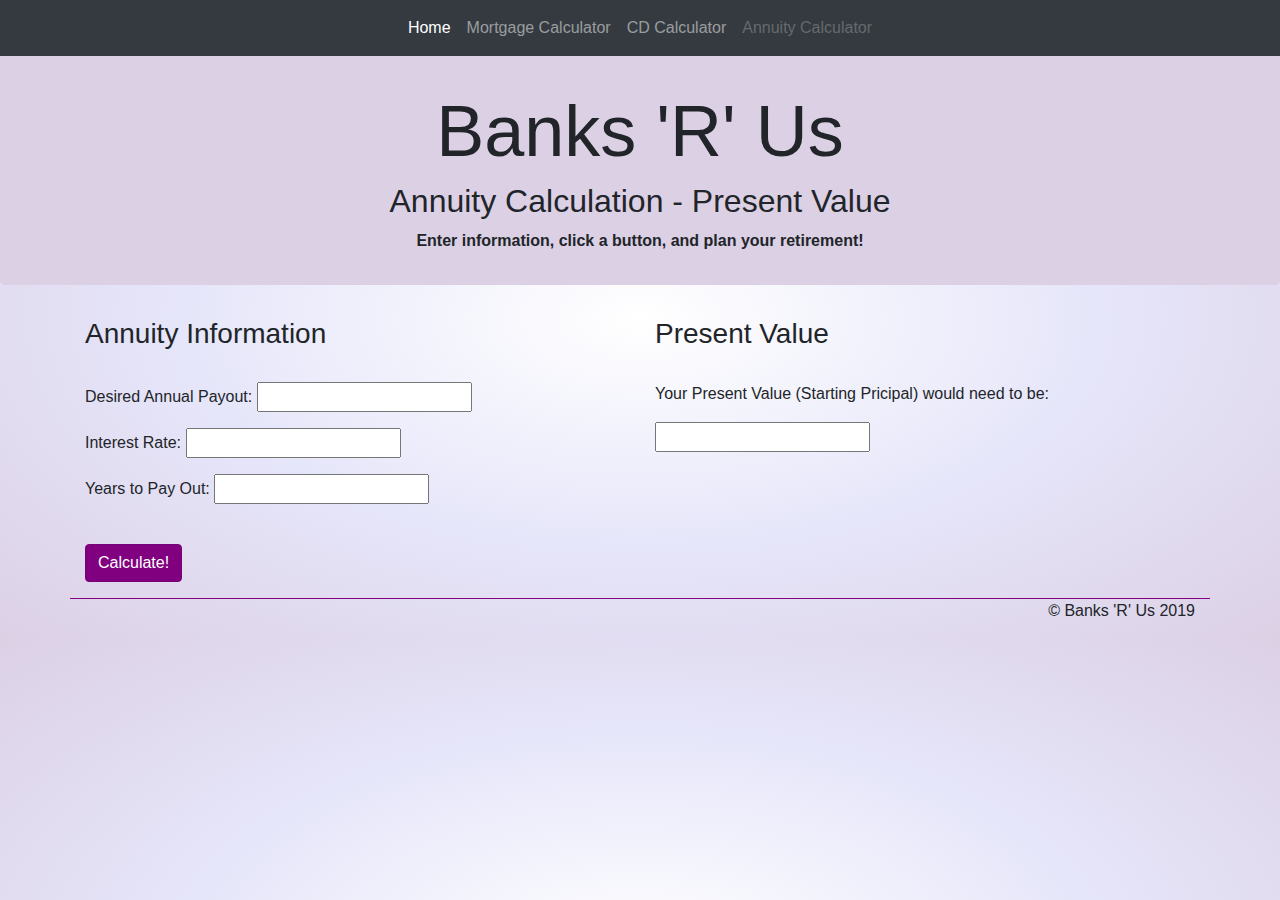
==== annuitycalc.html @ 93680fc1 "Mortgage Calculator" ====
<!DOCTYPE html>
<html lang="en">

<head>
    <!-- Required meta tags -->
    <meta charset="utf-8">
    <meta name="viewport" content="width=device-width, initial-scale=1, shrink-to-fit=no">

    <!-- Bootstrap CSS -->
    <link rel="stylesheet" href="https://stackpath.bootstrapcdn.com/bootstrap/4.3.1/css/bootstrap.min.css"
        integrity="sha384-ggOyR0iXCbMQv3Xipma34MD+dH/1fQ784/j6cY/iJTQUOhcWr7x9JvoRxT2MZw1T" crossorigin="anonymous">
    <!-- External CSS -->
    <link rel="stylesheet" href="css/styles.css" />

    <title>BanksRUs</title>
    <!--THIS IS THE ANNUITY PAGE FOR THE FINANCIAL CALCULATION PROJECT-->
</head>

<body>
    <!--Top Navigation Bar-->
    <nav class="navbar navbar-expand-lg navbar-dark bg-dark">
        <button class="navbar-toggler" type="button" data-toggle="collapse" data-target="#navbarsExample08"
            aria-controls="navbarsExample08" aria-expanded="false" aria-label="Toggle navigation">
            <span class="navbar-toggler-icon"></span>
        </button>
        <div class="collapse navbar-collapse justify-content-md-center" id="navbarsExample08">
            <ul class="navbar-nav">
                <li class="nav-item active">
                    <a class="nav-link" href="index.html">Home</a>
                </li>
                <li class="nav-item">
                    <a class="nav-link" href="mortgagecalc.html">Mortgage Calculator</a>
                </li>
                <li class="nav-item">
                    <a class="nav-link" href="cdcalc.html">CD Calculator</a>
                </li>
                <li class="nav-item">
                    <a class="nav-link disabled" href="annuitycalc.html">Annuity Calculator</a>
                </li>
            </ul>
        </div>
    </nav>
    <!--Top Navigation Bar End-->

    <!-- Main jumbotron for a primary marketing message or call to action -->
    <div class="jumbotron">
        <div class="container">
            <header>
                <h1 class="display-3">Banks 'R' Us</h1>
                <h2>Annuity Calculation - Present Value</h2>
                <div class="row">
                    <div class="col-md-8 offset-md-2">
                        <p><strong>Enter information, click a button, and plan your retirement!</strong>
                        </p>
                    </div>
                </div>
            </header>
        </div>
    </div>
    <!--Junbotron heading end -->

    <main>

        <div class="container">
            <!-- Example row of columns -->
            <div class="row">
                <div class="col-md-6">
                    <h3>Annuity Information</h3>
                    <br />
                    <p>Desired Annual Payout: <input type="number" id="payoutAmount" /></p>
                    <p>Interest Rate: <input type="number" id="interestAnnuityRate" /></p>
                    <p>Years to Pay Out: <input type="number" id="payoutYears" /></p>
                    <br />
                    <p><input id="calcCd" class="btn btn-purple" role="button" type="button" value="Calculate!" /></p>
                </div>
                <div class="col-md-6">
                    <h3>Present Value</h3>
                    <br />
                    <p>Your Present Value (Starting Pricipal) would need to be: </p>
                    <p><input type="number" id="answertotal" /></p>
                </div>
            </div>

        </div> <!-- /container -->

    </main>

    <footer class="container">
        <p>&copy; Banks 'R' Us 2019</p>
    </footer>
    <script src="https://code.jquery.com/jquery-3.3.1.slim.min.js"
        integrity="sha384-q8i/X+965DzO0rT7abK41JStQIAqVgRVzpbzo5smXKp4YfRvH+8abtTE1Pi6jizo"
        crossorigin="anonymous"></script>
    <script>window.jQuery || document.write('<script src="/docs/4.3/assets/js/vendor/jquery-slim.min.js"><\/script>')</script>
    <script src="/docs/4.3/dist/js/bootstrap.bundle.min.js"
        integrity="sha384-xrRywqdh3PHs8keKZN+8zzc5TX0GRTLCcmivcbNJWm2rs5C8PRhcEn3czEjhAO9o"
        crossorigin="anonymous"></script>
</body>

</html>
---- css/styles.css ----
/* This is an additional stylesheet for the Financial Calculations site*/

/* Hide Success and Danger Msg Elements on page load */
.hidden {
  display: none;
}

/* Stylesheet code from the Bootstrap Jumbotron template */

.bd-placeholder-img {
  font-size: 1.125rem;
  text-anchor: middle;
  -webkit-user-select: none;
  -moz-user-select: none;
  -ms-user-select: none;
  user-select: none;
}

@media (min-width: 768px) {
  .bd-placeholder-img-lg {
    font-size: 3.5rem;
  }
}

/* Color and bottom padding change for the Jumbotron section */

.jumbotron {
  padding: 2rem 1rem 1rem;
  margin-bottom: 2rem;
  background-color: #DCD0E5;
  border-radius: 0.3rem;
}

/* Formatting for the Header */

header {
  text-align: center;
}

body {
  background-color: lavender;
  height: 100%;
  background-image: radial-gradient(white, lavender, #DCD0E5);
}

/* Formatting for the Footer */

footer {
  clear: left;
  border-top: thin solid purple;
  text-align: right;
}

/* Fix links so that they are underlined when one hovers over them */

.nav-link:hover,
.nav-link:focus {
  text-decoration: underline;
}

/* Change button color */

.btn-purple {
  color: #fff;
  background-color: purple;
  border-color: rgb(119, 2, 119);
}

.btn-margin {
  margin: auto;
  display: inline;
}

/* Change the background stripe color for the Shopping Cart table */

tr:nth-child(even) {
  background-color: #DCD0E5;
}

/* Extra-Small devices (landscape phones, 576px and down) */

@media (max-width: 576px) {
  
}

/* Small devices (landscape phones, 576px and up) */

@media (min-width: 576px) {
}

/* Medium devices (tablets, 768px and up) */

@media (min-width: 768px) {
  
}

/* Large devices (desktops, 992px and up) */

@media (min-width: 992px) {
  
}

/* Extra large devices (large desktops, 1200px and up) */

@media (min-width: 1200px) {: no-repeat;
  
}
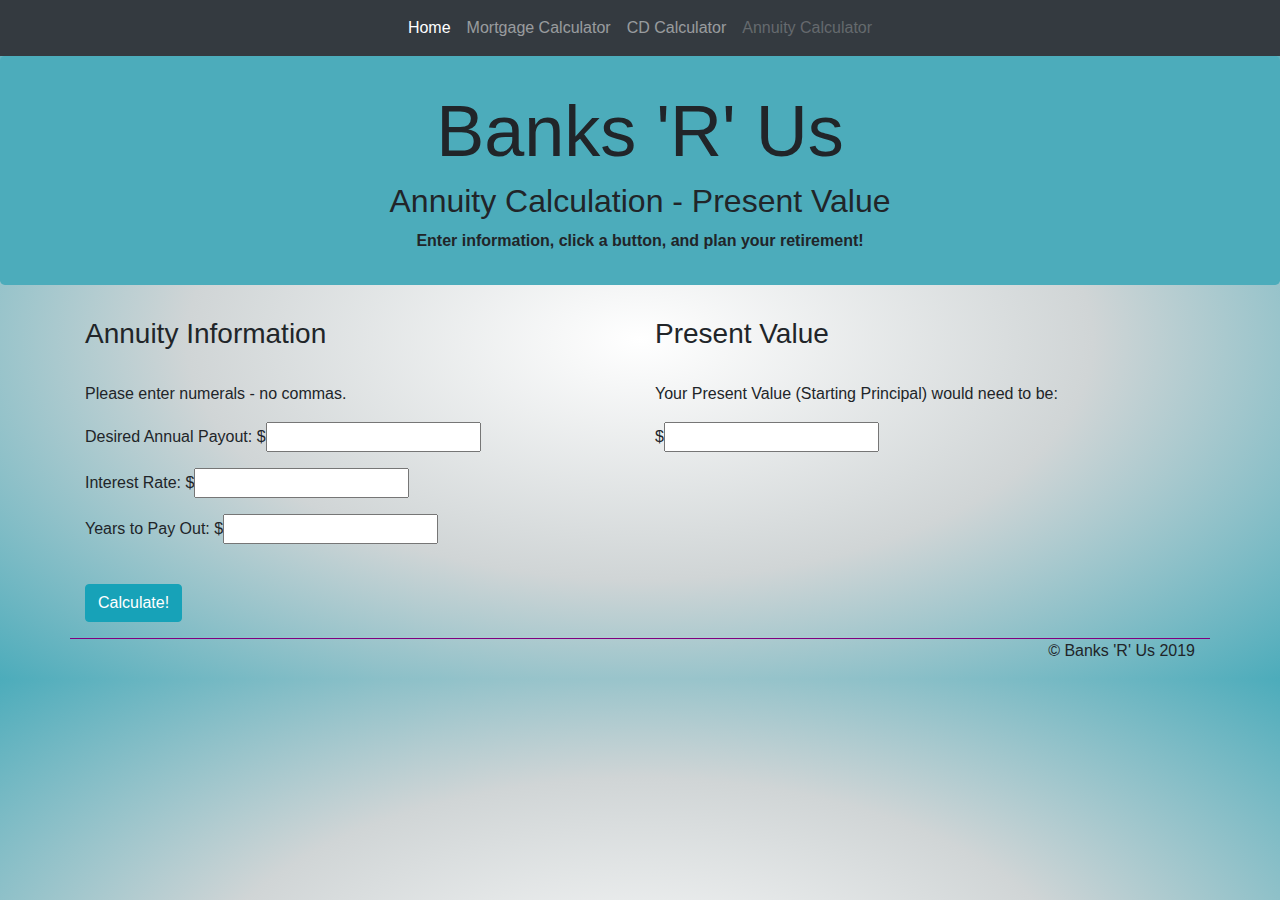
==== commit c76dc6f6: "Annuity Calculator" ====
--- a/annuitycalc.html
+++ b/annuitycalc.html
@@ -2,6 +2,7 @@
 <html lang="en">
 
 <head>
+    <link rel="icon" href="img/favicon.ico" />
     <!-- Required meta tags -->
     <meta charset="utf-8">
     <meta name="viewport" content="width=device-width, initial-scale=1, shrink-to-fit=no">
@@ -67,17 +68,19 @@
                 <div class="col-md-6">
                     <h3>Annuity Information</h3>
                     <br />
-                    <p>Desired Annual Payout: <input type="number" id="payoutAmount" /></p>
-                    <p>Interest Rate: <input type="number" id="interestAnnuityRate" /></p>
-                    <p>Years to Pay Out: <input type="number" id="payoutYears" /></p>
+                    <p>Please enter numerals - no commas.</p>
+                    <p>Desired Annual Payout: $<input type="number" id="payoutAmount" /></p>
+                    <p>Interest Rate: $<input type="number" id="interestAnnuityRate" /></p>
+                    <p>Years to Pay Out: $<input type="number" id="payoutYears" /></p>
                     <br />
-                    <p><input id="calcCd" class="btn btn-purple" role="button" type="button" value="Calculate!" /></p>
+                    <p><input id="calcAnnuity" class="btn btn-info" type="button" value="Calculate!" />
+                    </p>
                 </div>
                 <div class="col-md-6">
                     <h3>Present Value</h3>
                     <br />
-                    <p>Your Present Value (Starting Pricipal) would need to be: </p>
-                    <p><input type="number" id="answertotal" /></p>
+                    <p>Your Present Value (Starting Principal) would need to be: </p>
+                    <p>$<input type="number" id="answerTotal" /></p>
                 </div>
             </div>
 
@@ -88,13 +91,18 @@
     <footer class="container">
         <p>&copy; Banks 'R' Us 2019</p>
     </footer>
+    <!-- jQuery first, then Popper.js, then Bootstrap JS -->
     <script src="https://code.jquery.com/jquery-3.3.1.slim.min.js"
         integrity="sha384-q8i/X+965DzO0rT7abK41JStQIAqVgRVzpbzo5smXKp4YfRvH+8abtTE1Pi6jizo"
         crossorigin="anonymous"></script>
-    <script>window.jQuery || document.write('<script src="/docs/4.3/assets/js/vendor/jquery-slim.min.js"><\/script>')</script>
-    <script src="/docs/4.3/dist/js/bootstrap.bundle.min.js"
-        integrity="sha384-xrRywqdh3PHs8keKZN+8zzc5TX0GRTLCcmivcbNJWm2rs5C8PRhcEn3czEjhAO9o"
+    <script src="https://cdnjs.cloudflare.com/ajax/libs/popper.js/1.14.7/umd/popper.min.js"
+        integrity="sha384-UO2eT0CpHqdSJQ6hJty5KVphtPhzWj9WO1clHTMGa3JDZwrnQq4sF86dIHNDz0W1"
         crossorigin="anonymous"></script>
+    <script src="https://stackpath.bootstrapcdn.com/bootstrap/4.3.1/js/bootstrap.min.js"
+        integrity="sha384-JjSmVgyd0p3pXB1rRibZUAYoIIy6OrQ6VrjIEaFf/nJGzIxFDsf4x0xIM+B07jRM"
+        crossorigin="anonymous"></script>
+    <!-- Custom JavaScript-->
+    <script src="js/calculateannuity.js"></script>
 </body>
 
 </html>--- a/css/styles.css
+++ b/css/styles.css
@@ -1,9 +1,4 @@
 /* This is an additional stylesheet for the Financial Calculations site*/
-
-/* Hide Success and Danger Msg Elements on page load */
-.hidden {
-  display: none;
-}
 
 /* Stylesheet code from the Bootstrap Jumbotron template */
 
@@ -27,7 +22,7 @@
 .jumbotron {
   padding: 2rem 1rem 1rem;
   margin-bottom: 2rem;
-  background-color: #DCD0E5;
+  background-color: #4cacbb;
   border-radius: 0.3rem;
 }
 
@@ -40,7 +35,7 @@
 body {
   background-color: lavender;
   height: 100%;
-  background-image: radial-gradient(white, lavender, #DCD0E5);
+  background-image: radial-gradient(white, #d0d5d6, #4cacbb);
 }
 
 /* Formatting for the Footer */
@@ -58,51 +53,72 @@
   text-decoration: underline;
 }
 
-/* Change button color */
-
-.btn-purple {
-  color: #fff;
-  background-color: purple;
-  border-color: rgb(119, 2, 119);
-}
-
 .btn-margin {
   margin: auto;
   display: inline;
 }
 
-/* Change the background stripe color for the Shopping Cart table */
-
-tr:nth-child(even) {
-  background-color: #DCD0E5;
-}
-
 /* Extra-Small devices (landscape phones, 576px and down) */
 
 @media (max-width: 576px) {
-  
+  #imgcalculator {
+    background-image: url("../img/calculator_small.jpg");
+    width: 100px;
+    height: 100px;
+    background-repeat: no-repeat;
+    margin-right: auto;
+    margin-left: auto;
+  }
 }
 
 /* Small devices (landscape phones, 576px and up) */
 
 @media (min-width: 576px) {
+  #imgcalculator {
+    background-image: url("../img/calculator_medium.jpg");
+    width: 200px;
+    height: 200px;
+    background-repeat: no-repeat;
+    margin-right: auto;
+    margin-left: auto;
+  }
 }
 
 /* Medium devices (tablets, 768px and up) */
 
 @media (min-width: 768px) {
-  
+  #imgcalculator {
+    background-image: url("../img/calculator_medium.jpg");
+    width: 200px;
+    height: 200px;
+    background-repeat: no-repeat;
+    margin-right: auto;
+    margin-left: auto;
+  }
 }
 
 /* Large devices (desktops, 992px and up) */
 
 @media (min-width: 992px) {
-  
+  #imgcalculator {
+    background-image: url("../img/calculator_large.jpg");
+    width: 300px;
+    height: 300px;
+    background-repeat: no-repeat;
+    margin-right: auto;
+    margin-left: auto;
+  }
 }
 
 /* Extra large devices (large desktops, 1200px and up) */
 
-@media (min-width: 1200px) {: no-repeat;
-  
+@media (min-width: 1200px) {
+  #imgcalculator {
+    background-image: url("../img/calculator_large.jpg");
+    width: 300px;
+    height: 300px;
+    background-repeat: no-repeat;
+    margin-right: auto;
+    margin-left: auto;
+  }
 }
-
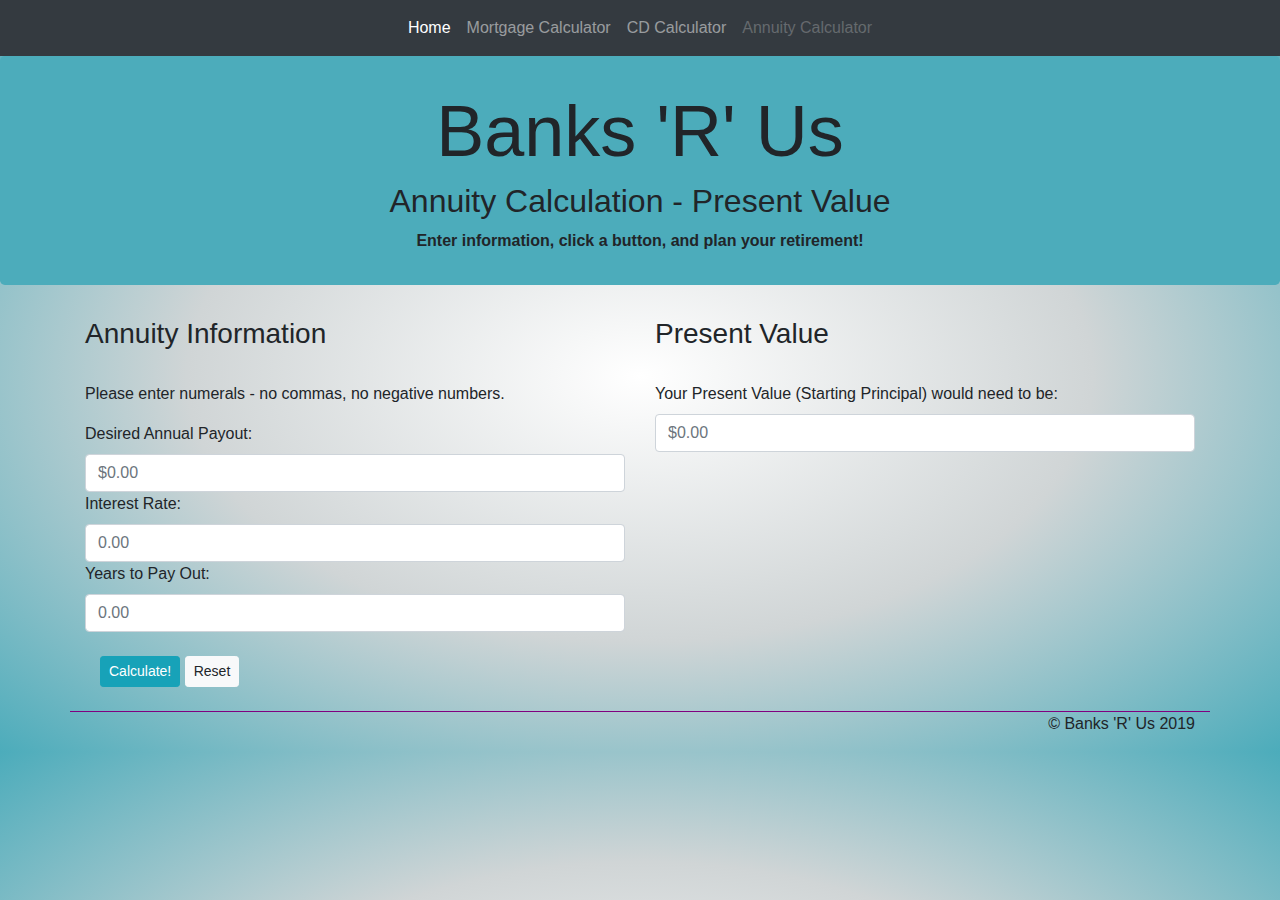
==== commit 47255b8d: "Fix for Annuity Calculation Page" ====
--- a/annuitycalc.html
+++ b/annuitycalc.html
@@ -63,27 +63,42 @@
     <main>
 
         <div class="container">
-            <!-- Example row of columns -->
-            <div class="row">
-                <div class="col-md-6">
-                    <h3>Annuity Information</h3>
-                    <br />
-                    <p>Please enter numerals - no commas.</p>
-                    <p>Desired Annual Payout: $<input type="number" id="payoutAmount" /></p>
-                    <p>Interest Rate: $<input type="number" id="interestAnnuityRate" /></p>
-                    <p>Years to Pay Out: $<input type="number" id="payoutYears" /></p>
-                    <br />
-                    <p><input id="calcAnnuity" class="btn btn-info" type="button" value="Calculate!" />
-                    </p>
+            <form id="annuityForm" method="get" action="#">
+                <!-- post would be the correct method, normally.
+                <form method="post" action="#" > -->
+                <div class="row">
+                    <div class="col-md-6">
+                        <h3>Annuity Information</h3>
+                        <br />
+                        <p>Please enter numerals - no commas, no negative numbers.</p>
+                        <!--Payout Amount-->
+                        <label for="payoutAmount">Desired Annual Payout: </label>
+                        <input type="number" id="payoutAmount" name="payoutAmount" class="form-control"
+                            placeholder=$0.00>
+                        <!--Interest Rate-->
+                        <label for="interestAnnuityRate">Interest Rate: </label>
+                        <input type="number" id="interestAnnuityRate" name="interestAnnuityRate" class="form-control"
+                            placeholder=0.00>
+                        <!--Years to Pay Out-->
+                        <label for="payoutYears">Years to Pay Out: </label>
+                        <input type="number" id="payoutYears" name="payoutYears" class="form-control" placeholder=0.00>
+                        <br />
+                        <div id="buttongroup" class="container">
+                            <input class="btn btn-sm btn-info" id="calcAnnuity" type="button"
+                                value="Calculate!">
+                            <input class="btn btn-sm btn-light" id="resetBtn" type="reset">
+                        </div>
+                        <br />
+                    </div>
+                    <div class="col-md-6">
+                        <!--Answer for Present Value-->
+                        <h3>Present Value</h3>
+                        <br />
+                        <label for="answerTotal">Your Present Value (Starting Principal) would need to be: </label>
+                        <input type="number" id="answerTotal" name="answerTotal" class="form-control" placeholder=$0.00>
+                    </div>
                 </div>
-                <div class="col-md-6">
-                    <h3>Present Value</h3>
-                    <br />
-                    <p>Your Present Value (Starting Principal) would need to be: </p>
-                    <p>$<input type="number" id="answerTotal" /></p>
-                </div>
-            </div>
-
+            </form>
         </div> <!-- /container -->
 
     </main>
--- a/css/styles.css
+++ b/css/styles.css
@@ -57,6 +57,7 @@
   margin: auto;
   display: inline;
 }
+
 
 /* Extra-Small devices (landscape phones, 576px and down) */
 
